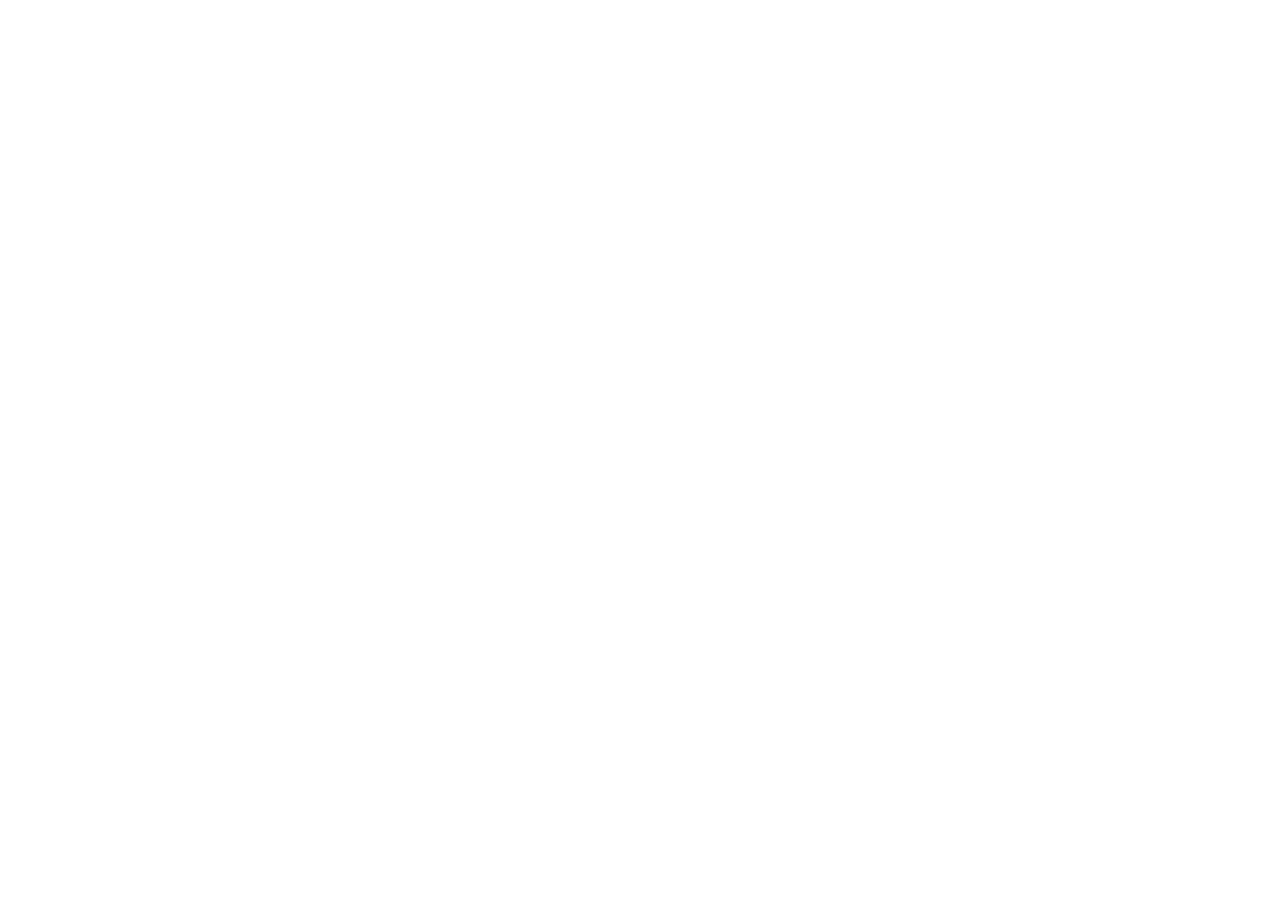
==== index.html @ c985b674 "Yeni repo yaradildi" ====
<!DOCTYPE html>
<html lang="en">

<head>
    <meta charset="UTF-8">
    <meta http-equiv="X-UA-Compatible" content="IE=edge">
    <meta name="viewport" content="width=device-width, initial-scale=1.0">
    <title>Document</title>
</head>

<body>

</body>

</html>
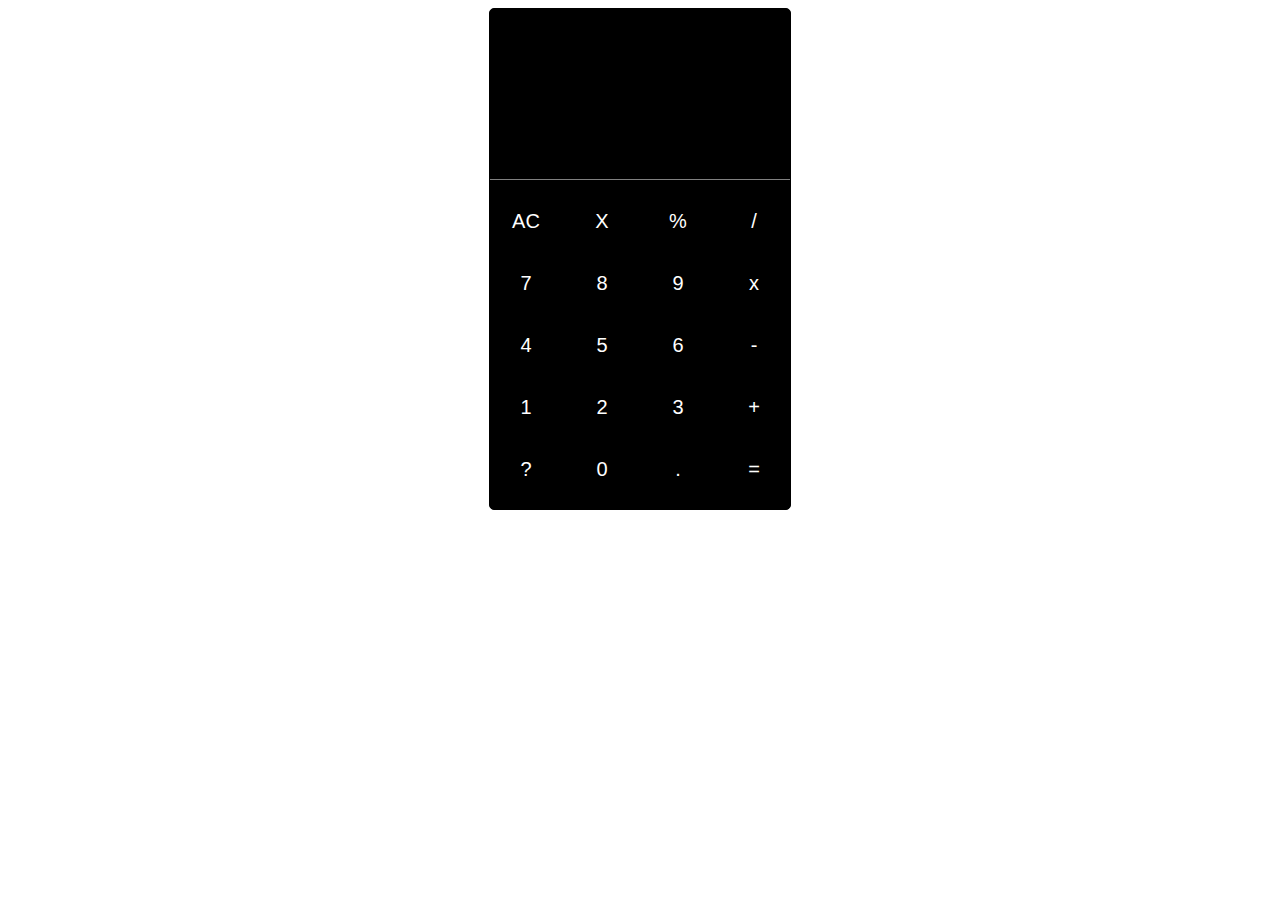
==== commit 824e4ab8: "Kalkulyatorun html css kodları yazıldı" ====
--- a/index.html
+++ b/index.html
@@ -5,11 +5,39 @@
     <meta charset="UTF-8">
     <meta http-equiv="X-UA-Compatible" content="IE=edge">
     <meta name="viewport" content="width=device-width, initial-scale=1.0">
-    <title>Document</title>
+    <link rel="stylesheet" href="https://meyerweb.com/eric/tools/css/reset/">
+    <link rel="stylesheet" href="css/common.css">
+    <link rel="stylesheet" href="css/style.css">
+    <title>Calculator</title>
 </head>
 
 <body>
+    <div class="container">
+        <div class="calculator-output"></div>
+        <div class="calculator-input">
+            <button class="operations">AC</button>
+            <button class="operations">X</button>
+            <button class="operations">%</button>
+            <button class="operations">/</button>
+            <button>7</button>
+            <button>8</button>
+            <button>9</button>
+            <button class="operations">x</button>
+            <button>4</button>
+            <button>5</button>
+            <button>6</button>
+            <button class="operations">-</button>
+            <button>1</button>
+            <button>2</button>
+            <button>3</button>
+            <button class="operations">+</button>
+            <button class="operations">?</button>
+            <button>0</button>
+            <button class="operations">.</button>
+            <button class="operations">=</button>
+        </div>
 
+    </div>
 </body>
 
 </html>--- a/css/common.css
+++ b/css/common.css
@@ -0,0 +1,13 @@
+:root {
+    --main-color: black;
+    --secondary-color: #fff;
+}
+
+.operations {
+    background-color: var(--main-color)
+}
+
+.operations:hover {
+    background-color: rgb(247, 164, 11);
+    border: none;
+}--- a/css/style.css
+++ b/css/style.css
@@ -0,0 +1,38 @@
+.container {
+    width: 300px;
+    height: 500px;
+    border: 1px solid var(--main-color);
+    margin: 0 auto;
+    background-color: var(--main-color);
+    border-radius: 5px;
+}
+
+.calculator-output {
+    height: 170px;
+    width: 100%;
+    border-bottom: 1px solid gray;
+}
+
+.calculator-input {
+    padding-top: 10px;
+    box-sizing: border-box;
+}
+
+button {
+    width: 70px;
+    height: 60px;
+    border: 1px solid var(--main-color);
+    margin: 1px;
+    border-radius: 50%;
+    color: var(--secondary-color);
+    background-color: var(--main-color);
+    transition: all .3s ease;
+    font-size: 20px;
+}
+
+button:hover {
+    border: 1px solid var(--secondary-color);
+    background-color: var(--secondary-color);
+    color: var(--main-color);
+    cursor: pointer;
+}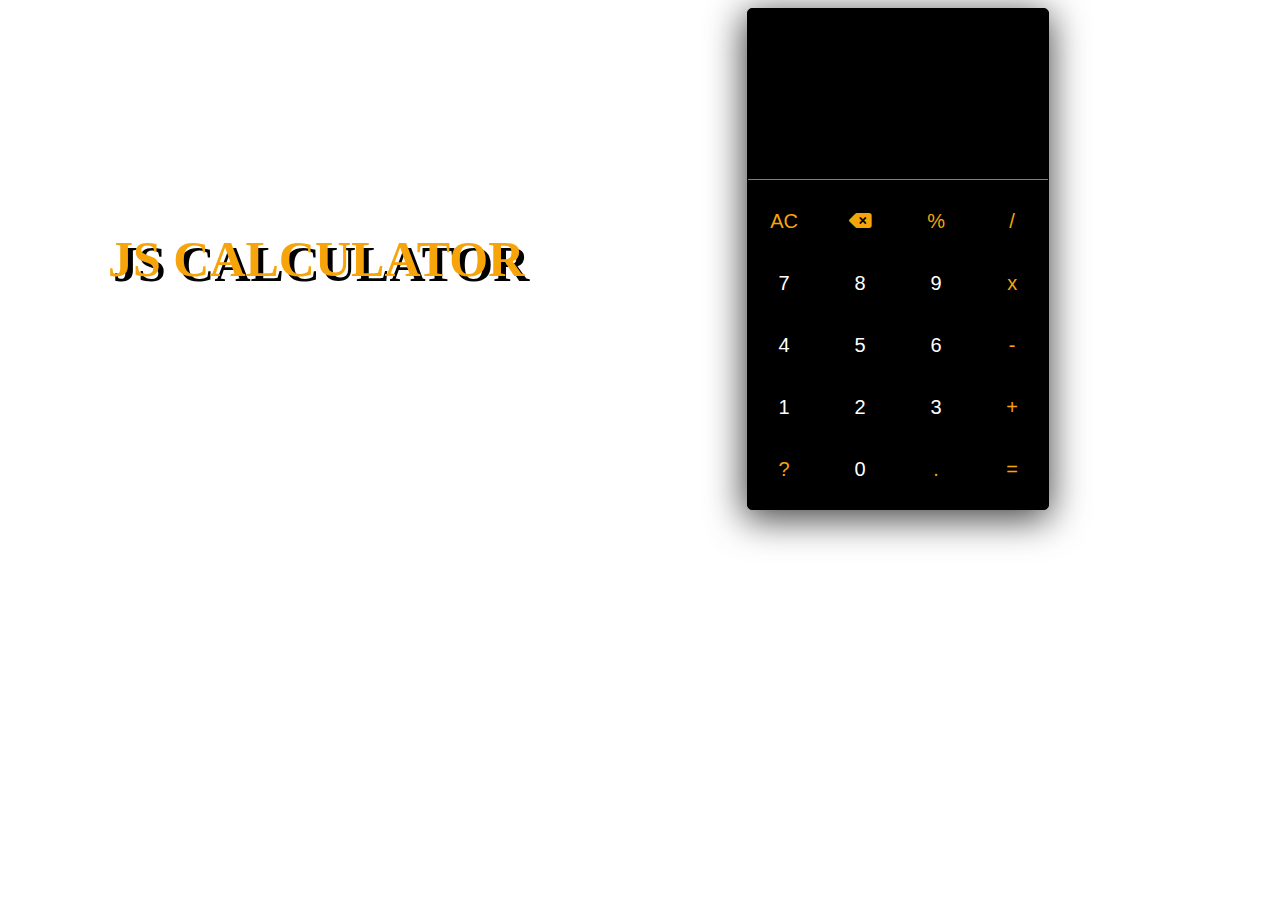
==== commit 5cd43050: "Js calculator h1 yazildi" ====
--- a/index.html
+++ b/index.html
@@ -5,6 +5,7 @@
     <meta charset="UTF-8">
     <meta http-equiv="X-UA-Compatible" content="IE=edge">
     <meta name="viewport" content="width=device-width, initial-scale=1.0">
+    <link rel="stylesheet" href="https://cdnjs.cloudflare.com/ajax/libs/font-awesome/6.0.0-beta2/css/all.min.css">
     <link rel="stylesheet" href="https://meyerweb.com/eric/tools/css/reset/">
     <link rel="stylesheet" href="css/common.css">
     <link rel="stylesheet" href="css/style.css">
@@ -12,11 +13,12 @@
 </head>
 
 <body>
+    <h1>JS CALCULATOR</h1>
     <div class="container">
         <div class="calculator-output"></div>
         <div class="calculator-input">
             <button class="operations">AC</button>
-            <button class="operations">X</button>
+            <button class="operations"><i class="fa-solid fa-delete-left"></i></button>
             <button class="operations">%</button>
             <button class="operations">/</button>
             <button>7</button>
--- a/css/common.css
+++ b/css/common.css
@@ -1,6 +1,7 @@
 :root {
     --main-color: black;
     --secondary-color: #fff;
+    --orange-color: rgb(247, 164, 11);
 }
 
 .operations {
@@ -8,6 +9,6 @@
 }
 
 .operations:hover {
-    background-color: rgb(247, 164, 11);
+    background-color: var(--orange-color);
     border: none;
 }--- a/css/style.css
+++ b/css/style.css
@@ -1,3 +1,15 @@
+body {
+    display: flex;
+    align-items: center;
+}
+
+h1 {
+    color: var(--orange-color);
+    margin-left: 100px;
+    font-size: 50px;
+    text-shadow: 5px 5px var(--main-color);
+}
+
 .container {
     width: 300px;
     height: 500px;
@@ -5,6 +17,7 @@
     margin: 0 auto;
     background-color: var(--main-color);
     border-radius: 5px;
+    box-shadow: -1px 7px 37px 2px rgba(0, 0, 0, 0.75);
 }
 
 .calculator-output {
@@ -16,6 +29,10 @@
 .calculator-input {
     padding-top: 10px;
     box-sizing: border-box;
+}
+
+.operations {
+    color: var(--orange-color);
 }
 
 button {
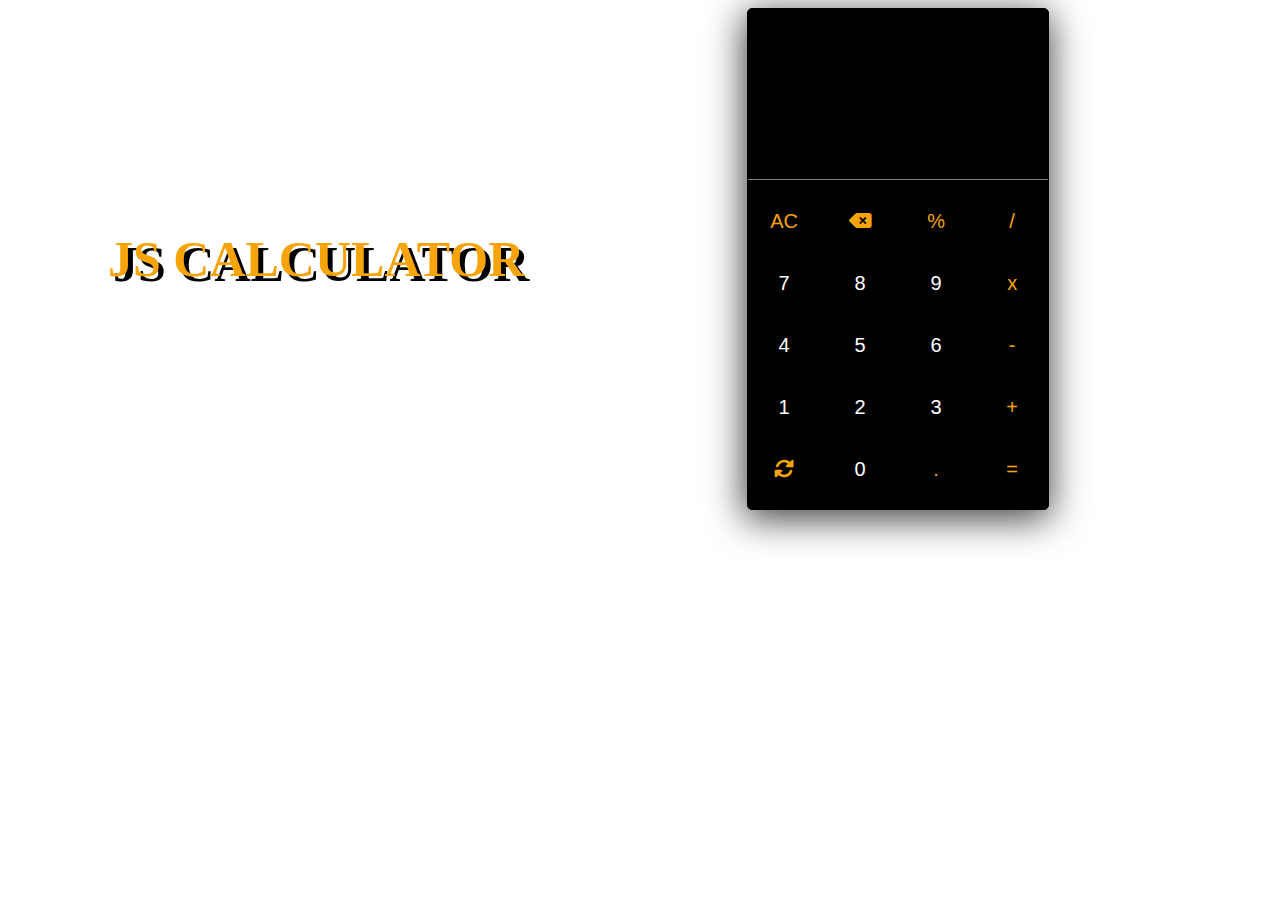
==== commit 026d2eeb: "calculator üçün icon əlavə edildi" ====
--- a/index.html
+++ b/index.html
@@ -33,7 +33,7 @@
             <button>2</button>
             <button>3</button>
             <button class="operations">+</button>
-            <button class="operations">?</button>
+            <button class="operations"><i class="fa-solid fa-rotate"></i></button>
             <button>0</button>
             <button class="operations">.</button>
             <button class="operations">=</button>
